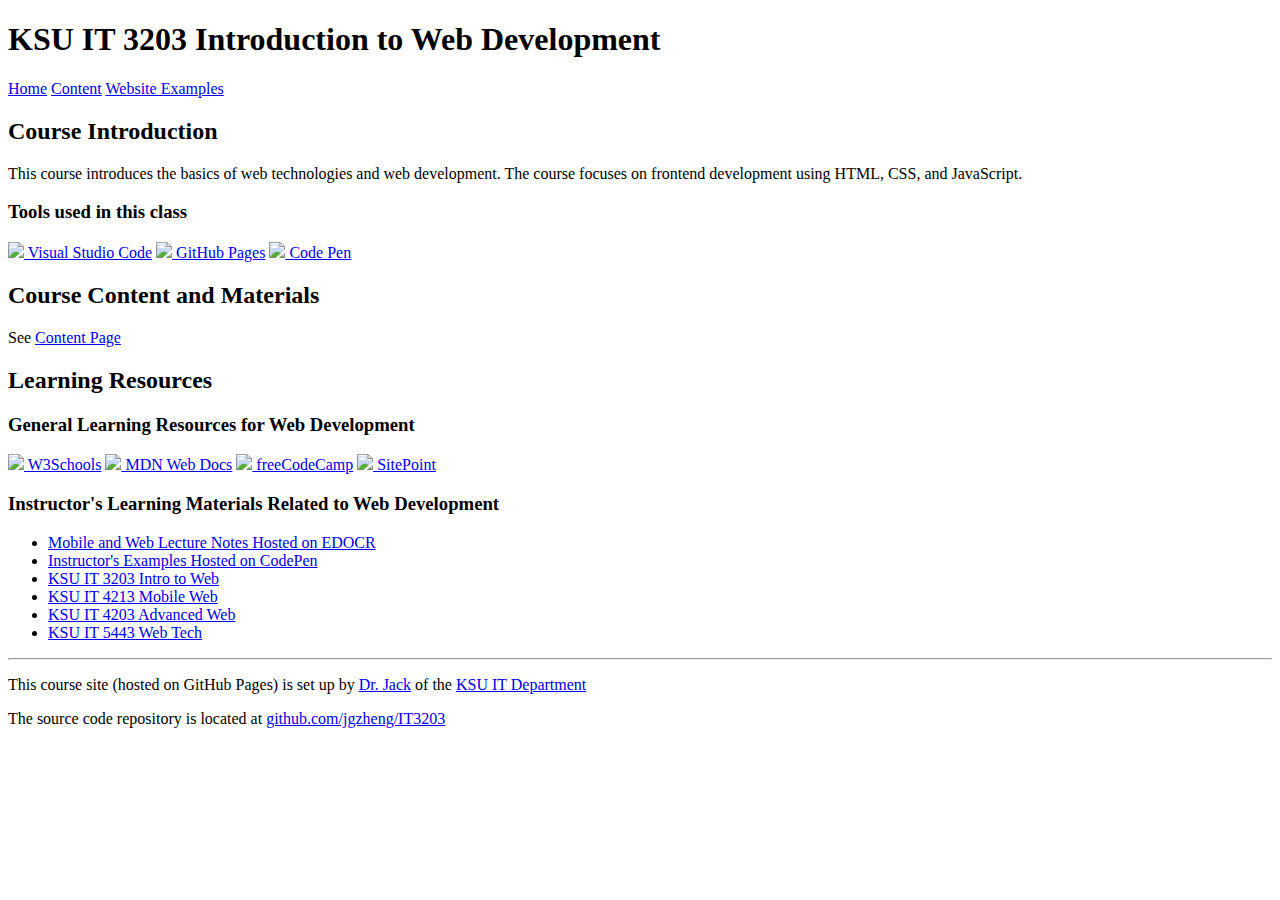
==== barebone/index.html @ 832e8c4e "move" ====
<!DOCTYPE html>
<html lang="en">
<head>
    <meta charset="UTF-8">
    <meta name="viewport" content="width=device-width, initial-scale=1.0">
    <title>KSU IT 3203</title>
</head>

<body>
    <main>
<h1>KSU IT 3203 Introduction to Web Development</h1>

<nav>
    <a href="index.html">Home</a>
    <a href="content.html">Content</a>
    <a href="website-examples.html">Website Examples</a>
</nav>
<h2>Course Introduction</h2>
<p>This course introduces the basics of web technologies and web development. 
   The course focuses on frontend development using HTML, CSS, and JavaScript.</p>
<h3>Tools used in this class</h3>
<div class="exteral-sites">
     <a href="https://code.visualstudio.com/" target="_blank">
        <img src="https://code.visualstudio.com/assets/images/code-stable.png">
   Visual Studio Code</a>
    <a href="https://pages.github.com" target="_blank">
        <img src="https://github.githubassets.com/assets/GitHub-Mark-ea2971cee799.png">
        GitHub Pages</a>
    <a href="https://codepen.io/" target="_blank">
        <img width="13" src="https://blog.codepen.io/wp-content/uploads/2023/09/logo-black.png">
        Code Pen</a>
</div>
<h2>Course Content and Materials</h2>
<p>See <a href="content.html" class="nav">Content Page</a>
</p>
<h2>Learning Resources</h2>
<h3>General Learning Resources for Web Development</h3>
<div class="exteral-sites">
    <a href="https://www.w3schools.com/" target="_blank">
        <img src="https://upload.wikimedia.org/wikipedia/commons/thumb/a/a0/W3Schools_logo.svg/255px-W3Schools_logo.svg.png">
        W3Schools</a>
    
    <a href="https://developer.mozilla.org/en-US/" target="_blank">
        <img src="https://upload.wikimedia.org/wikipedia/commons/thumb/d/d2/MDN_Web_Docs_logo.svg/320px-MDN_Web_Docs_logo.svg.png">
        MDN Web Docs</a>
    <a href="https://www.freecodecamp.org" target="_blank">
        <img src="https://www.freecodecamp.org/icons/icon-48x48.png">
        freeCodeCamp</a>  
    <a href="https://www.sitepoint.com/" target="_blank">
        <img src="https://www.vectorlogo.zone/logos/sitepoint/sitepoint-icon.svg">
        SitePoint</a>


</div>
<h3>Instructor's Learning Materials Related to Web Development</h3>
<ul>
<li><a href="https://www.edocr.com/user/jgzheng/collection/mobileandweblecturenotes" target="_blank">Mobile and Web Lecture Notes Hosted on EDOCR</a></li>
<li><a href="https://codepen.io/Q-App" target="_blank">Instructor's Examples Hosted on CodePen</a></li>

    <li><a href="https://jgzheng.github.io/IT3203/" target="_blank">KSU IT 3203 Intro to Web</a></li>
    <li><a href="https://it4213.azurewebsites.net" target="_blank">KSU IT 4213 Mobile Web</a></li>
    <li><a href="https://it4203.azurewebsites.net" target="_blank">KSU IT 4203 Advanced Web</a></li>
    <li><a href="https://it5443.azurewebsites.net" target="_blank">KSU IT 5443 Web Tech</a></li>
    </ul>

<footer>
    <hr>
    <p>
        This course site (hosted on GitHub Pages) is set up by 
        <a href="http://zheng.kennesaw.edu" target="_blank" style="background-image: url();">Dr. Jack</a> 
        of the
        <a href="https://www.kennesaw.edu/ccse/academics/information-technology/" target="_blank">KSU IT Department</a>
    </p>
    <p>
        The source code repository is located at
        <a href="https://github.com/jgzheng/IT3203" target="_blank">github.com/jgzheng/IT3203</a>
    </p>

</footer>
</main>
</body>
</html>
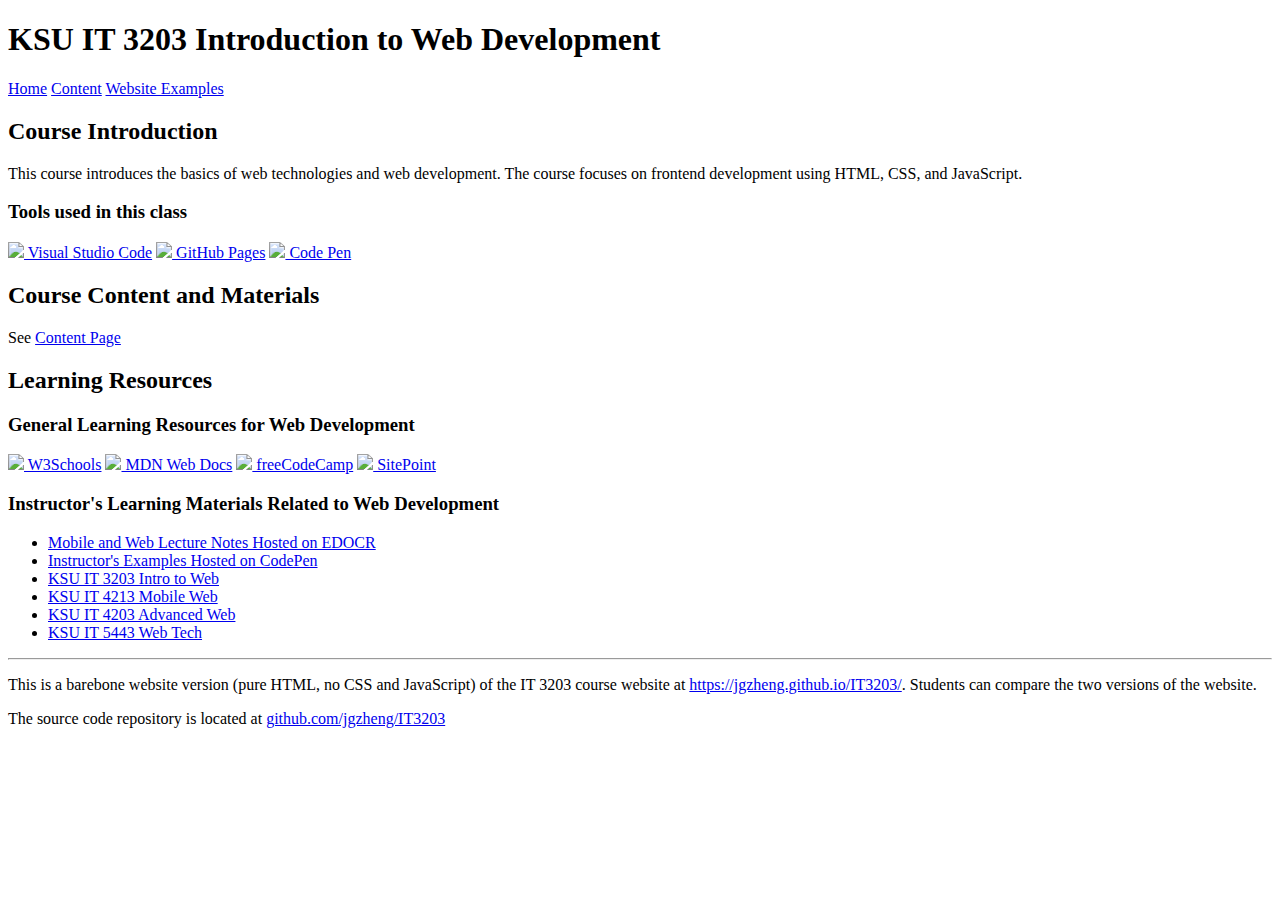
==== commit 42f870e5: "test" ====
--- a/barebone/index.html
+++ b/barebone/index.html
@@ -21,10 +21,10 @@
 <h3>Tools used in this class</h3>
 <div class="exteral-sites">
      <a href="https://code.visualstudio.com/" target="_blank">
-        <img src="https://code.visualstudio.com/assets/images/code-stable.png">
+        <img width="20" src="https://code.visualstudio.com/assets/images/code-stable.png">
    Visual Studio Code</a>
     <a href="https://pages.github.com" target="_blank">
-        <img src="https://github.githubassets.com/assets/GitHub-Mark-ea2971cee799.png">
+        <img width="20" src="https://github.githubassets.com/assets/GitHub-Mark-ea2971cee799.png">
         GitHub Pages</a>
     <a href="https://codepen.io/" target="_blank">
         <img width="13" src="https://blog.codepen.io/wp-content/uploads/2023/09/logo-black.png">
@@ -37,17 +37,17 @@
 <h3>General Learning Resources for Web Development</h3>
 <div class="exteral-sites">
     <a href="https://www.w3schools.com/" target="_blank">
-        <img src="https://upload.wikimedia.org/wikipedia/commons/thumb/a/a0/W3Schools_logo.svg/255px-W3Schools_logo.svg.png">
+        <img width="20" src="https://upload.wikimedia.org/wikipedia/commons/thumb/a/a0/W3Schools_logo.svg/255px-W3Schools_logo.svg.png">
         W3Schools</a>
     
     <a href="https://developer.mozilla.org/en-US/" target="_blank">
-        <img src="https://upload.wikimedia.org/wikipedia/commons/thumb/d/d2/MDN_Web_Docs_logo.svg/320px-MDN_Web_Docs_logo.svg.png">
+        <img width="20" src="https://upload.wikimedia.org/wikipedia/commons/thumb/d/d2/MDN_Web_Docs_logo.svg/320px-MDN_Web_Docs_logo.svg.png">
         MDN Web Docs</a>
     <a href="https://www.freecodecamp.org" target="_blank">
-        <img src="https://www.freecodecamp.org/icons/icon-48x48.png">
+        <img width="20" src="https://www.freecodecamp.org/icons/icon-48x48.png">
         freeCodeCamp</a>  
     <a href="https://www.sitepoint.com/" target="_blank">
-        <img src="https://www.vectorlogo.zone/logos/sitepoint/sitepoint-icon.svg">
+        <img width="20" src="https://www.vectorlogo.zone/logos/sitepoint/sitepoint-icon.svg">
         SitePoint</a>
 
 
@@ -66,10 +66,8 @@
 <footer>
     <hr>
     <p>
-        This course site (hosted on GitHub Pages) is set up by 
-        <a href="http://zheng.kennesaw.edu" target="_blank" style="background-image: url();">Dr. Jack</a> 
-        of the
-        <a href="https://www.kennesaw.edu/ccse/academics/information-technology/" target="_blank">KSU IT Department</a>
+        This is a barebone website version (pure HTML, no CSS and JavaScript) of the IT 3203 course website 
+        at <a href="../">https://jgzheng.github.io/IT3203/</a>. Students can compare the two versions of the website.
     </p>
     <p>
         The source code repository is located at
